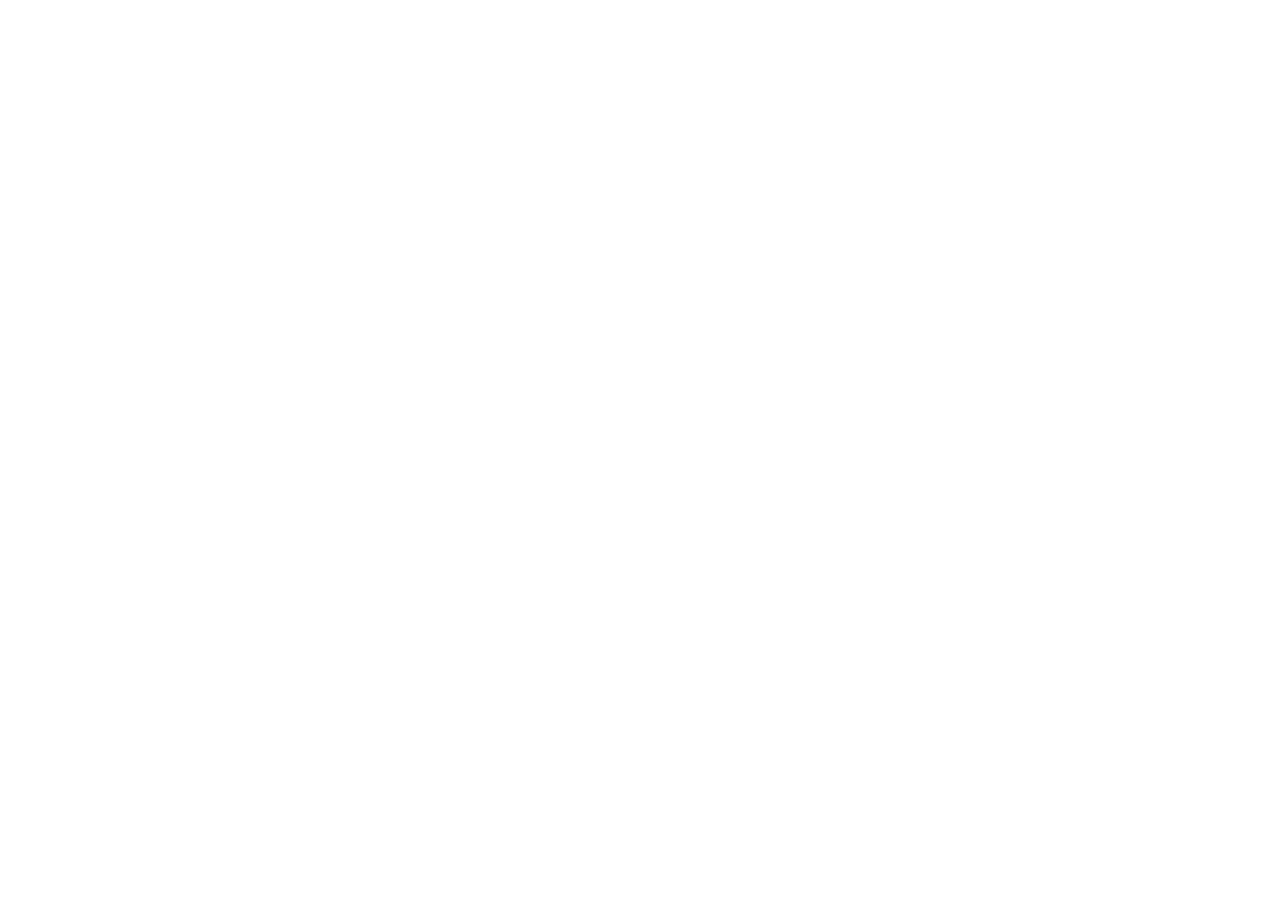
==== index.html @ 9538b930 "On branch main" ====
<!DOCTYPE html>
<html lang="en">
  <head>
    <meta charset="UTF-8" />
    <meta name="viewport" content="width=device-width, initial-scale=1.0" />
    <link rel="stylesheet" href="style.css" />
    <title>The World of Steaks</title>
  </head>
  <body></body>
</html>
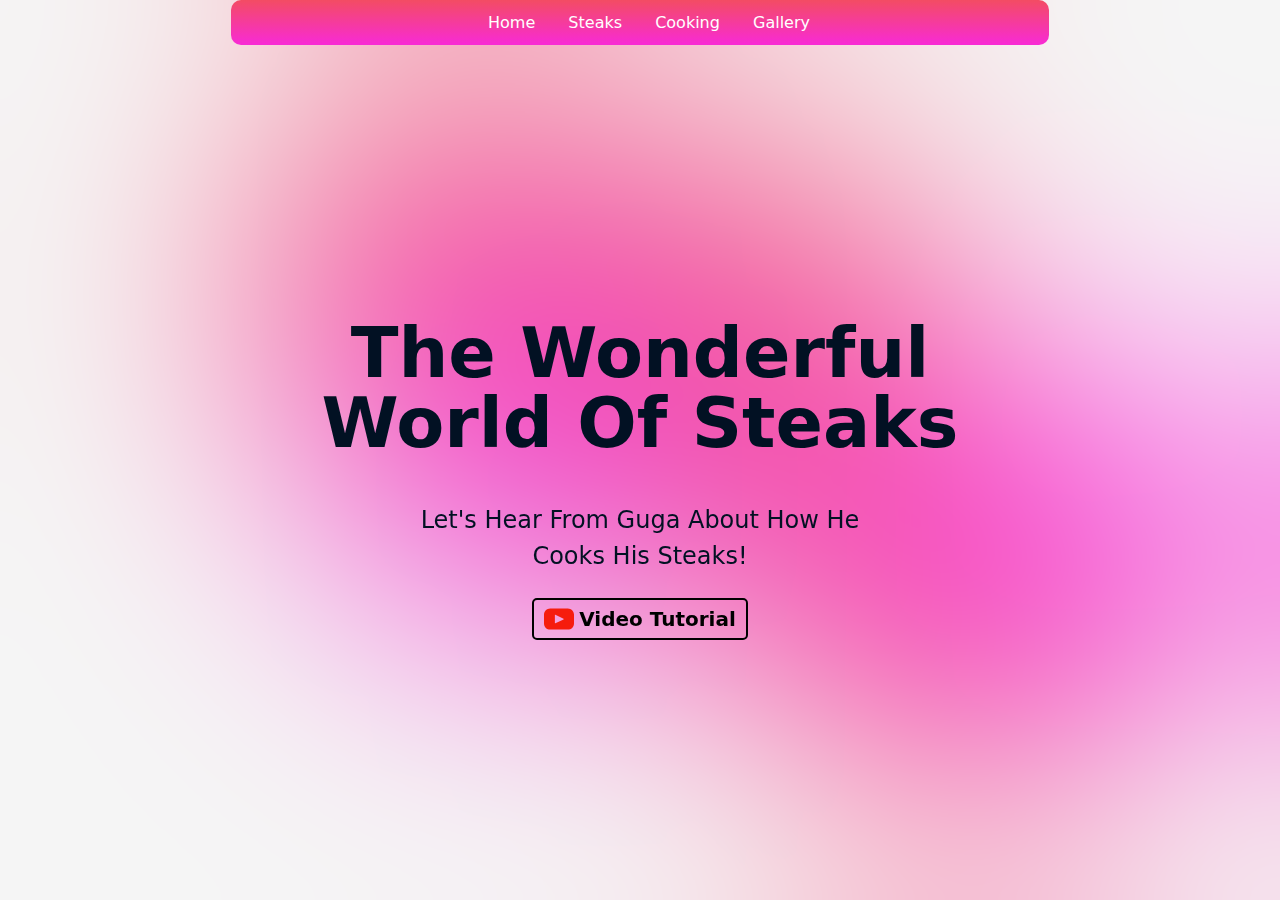
==== commit 247ed925: "On branch main  Your branch is up to date with 'origin/main'." ====
--- a/index.html
+++ b/index.html
@@ -6,5 +6,64 @@
     <link rel="stylesheet" href="style.css" />
     <title>The World of Steaks</title>
   </head>
-  <body></body>
+  <body>
+    <nav id="menu">
+      <input
+        type="checkbox"
+        id="responsive-menu"
+        onclick="updatemenu()"
+      /><label></label>
+      <ul>
+        <li><a href="http://">Home</a></li>
+        <li><a href="http://">Steaks</a></li>
+        <li><a href="http://">Cooking</a></li>
+        <li><a href="http://">Gallery</a></li>
+      </ul>
+    </nav>
+    <div class="bouncing-blobs-container">
+      <div class="bouncing-blobs-glass"></div>
+      <div class="bouncing-blobs">
+        <div class="bouncing-blob bouncing-blob--blue"></div>
+        <div class="bouncing-blob bouncing-blob--blue"></div>
+        <div class="bouncing-blob bouncing-blob--blue"></div>
+        <div class="bouncing-blob bouncing-blob--white"></div>
+        <div class="bouncing-blob bouncing-blob--purple"></div>
+        <div class="bouncing-blob bouncing-blob--purple"></div>
+        <div class="bouncing-blob bouncing-blob--pink"></div>
+      </div>
+    </div>
+    <div class="hero">
+      <h2>The Wonderful World of Steaks</h2>
+      <p>Let's Hear From Guga About How He Cooks His Steaks!</p>
+      <div class="tutorial-link">
+        <a
+          href="https://www.youtube.com/watch?v=g5Ejn57MKao"
+          target="_blank"
+          rel="noopener noreferer"
+        >
+          <svg
+            version="1.1"
+            id="Layer_1"
+            xmlns="http://www.w3.org/2000/svg"
+            xmlns:xlink="http://www.w3.org/1999/xlink"
+            x="0px"
+            y="0px"
+            viewBox="0 0 461.001 461.001"
+            style="enable-background: new 0 0 461.001 461.001"
+            xml:space="preserve"
+          >
+            <path
+              style="fill: #f61c0d"
+              d="M365.257,67.393H95.744C42.866,67.393,0,110.259,0,163.137v134.728
+	c0,52.878,42.866,95.744,95.744,95.744h269.513c52.878,0,95.744-42.866,95.744-95.744V163.137
+	C461.001,110.259,418.135,67.393,365.257,67.393z M300.506,237.056l-126.06,60.123c-3.359,1.602-7.239-0.847-7.239-4.568V168.607
+	c0-3.774,3.982-6.22,7.348-4.514l126.06,63.881C304.363,229.873,304.298,235.248,300.506,237.056z"
+            />
+          </svg>
+          Video Tutorial
+        </a>
+      </div>
+    </div>
+    <script src="./script.js"></script>
+  </body>
 </html>
--- a/style.css
+++ b/style.css
@@ -0,0 +1,306 @@
+:root {
+  font-family: Inter, system-ui, Avenir, Helvetica, Arial, sans-serif;
+  line-height: 1.5;
+  font-weight: 400;
+
+  color: black;
+  background-color: whitesmoke;
+
+  font-synthesis: none;
+  text-rendering: optimizeLegibility;
+  -webkit-font-smoothing: antialiased;
+  -moz-osx-font-smoothing: grayscale;
+}
+
+body {
+  margin: 0;
+  display: flex;
+  place-items: center;
+  min-width: 320px;
+  min-height: 100vh;
+}
+
+.bouncing-blob {
+  width: 32vw;
+  aspect-ratio: 1;
+  border-radius: 50%;
+  will-change: transform;
+  position: absolute;
+  z-index: 1;
+  top: 0;
+  left: 0;
+  transform-origin: left top;
+}
+
+.bouncing-blob--blue {
+  background: #f34c63;
+}
+
+.bouncing-blob--white {
+  background: #ffffff;
+  z-index: 2;
+  width: 15vw;
+}
+
+.bouncing-blob--purple {
+  background: #f82ad6;
+}
+
+.bouncing-blob--pink {
+  background: #e289cd50;
+}
+
+.bouncing-blobs-container {
+  position: fixed;
+  z-index: -1;
+  top: 0;
+  left: 0;
+  width: 100%;
+  height: 100%;
+}
+
+.bouncing-blobs-glass {
+  position: absolute;
+  z-index: 2;
+  top: 0;
+  left: 0;
+  width: 100%;
+  height: 100%;
+  backdrop-filter: blur(140px);
+  -webkit-backdrop-filter: blur(140px);
+  pointer-events: none;
+}
+
+.bouncing-blobs {
+  position: absolute;
+  z-index: 1;
+  top: 0;
+  left: 0;
+  width: 100%;
+  height: 100%;
+}
+
+.hero {
+  display: flex;
+  flex-direction: column;
+  justify-content: center;
+  align-items: center;
+  width: 100%;
+}
+
+.hero h2 {
+  font-size: 70px;
+  max-width: 800px;
+  line-height: 1;
+  text-align: center;
+  font-weight: bold;
+  text-transform: capitalize;
+  margin-bottom: 20px;
+  color: #021123;
+}
+
+.hero p {
+  font-size: 24px;
+  max-width: 500px;
+  text-align: center;
+  color: #021123;
+}
+
+@media (max-width: 1200px) {
+  .bouncing-blobs-glass {
+    backdrop-filter: blur(120px);
+    -webkit-backdrop-filter: blur(120px);
+  }
+}
+
+@media (max-width: 500px) {
+  .bouncing-blob {
+    width: 60vw;
+  }
+  .bouncing-blob--white {
+    width: 30vw;
+  }
+  .bouncing-blobs-glass {
+    backdrop-filter: blur(90px);
+    -webkit-backdrop-filter: blur(90px);
+  }
+
+  .hero h2 {
+    font-size: 32px;
+  }
+
+  .hero p {
+    font-size: 16px;
+    padding: 0 20px;
+  }
+}
+
+.tutorial-link a {
+  display: flex;
+  justify-content: center;
+  align-items: center;
+  color: black;
+  font-size: 20px;
+  text-decoration: none;
+  font-weight: 600;
+  gap: 0 5px;
+  border: 2px solid;
+  border-radius: 5px;
+  padding: 4px 10px;
+}
+
+.tutorial-link svg {
+  width: 30px;
+}
+
+@media (max-width: 500px) {
+  .tutorial-link a {
+    font-size: 14px;
+    padding: 2px 4px;
+  }
+  .tutorial-link svg {
+    width: 15px;
+  }
+}
+
+/* Navigation Bar */
+#menu {
+  background: #0099cc;
+  background: linear-gradient(to bottom, #f34c63, #f82ad6);
+  height: 45px;
+  padding-left: 18px;
+  border-radius: 10px;
+  position: fixed;
+  top: 0;
+  left: 50%;
+  transform: translatex(-50%);
+  width: 100%;
+  max-width: 800px;
+  z-index: 1000;
+}
+#menu ul,
+#menu li {
+  margin: 0 auto;
+  padding: 0;
+  list-style: none;
+  text-align: center;
+}
+#menu ul {
+  width: 100%;
+  text-align: left;
+  text-align: center;
+}
+#menu li {
+  display: inline-block;
+  position: relative;
+}
+#menu a {
+  display: block;
+  line-height: 45px;
+  padding: 0 14px;
+  text-decoration: none;
+  color: #ffffff;
+  font-size: 16px;
+}
+#menu a.dropdown-arrow:after {
+  content: "\25BE";
+  margin-left: 5px;
+}
+#menu li a:hover {
+  color: #f82ad6;
+  background: #ffffff;
+}
+#menu input {
+  display: none;
+  margin: 0;
+  padding: 0;
+  height: 45px;
+  width: 100%;
+  opacity: 0;
+  cursor: pointer;
+}
+#menu label {
+  display: none;
+  line-height: 45px;
+  text-align: center;
+  position: absolute;
+  left: 35px;
+}
+#menu label:before {
+  font-size: 1.6em;
+  color: #ffffff;
+  content: "\2261";
+  margin-left: 20px;
+}
+#menu ul.sub-menus {
+  height: auto;
+  overflow: hidden;
+  width: 170px;
+  background: #444444;
+  position: absolute;
+  z-index: 99;
+  display: none;
+}
+#menu ul.sub-menus li {
+  display: block;
+  text-align: left;
+  width: 100%;
+}
+#menu ul.sub-menus a {
+  color: #ffffff;
+  font-size: 16px;
+}
+#menu li:hover ul.sub-menus {
+  display: block;
+}
+#menu ul.sub-menus a:hover {
+  background: #f2f2f2;
+  color: #444444;
+}
+@media screen and (max-width: 800px) {
+  #menu {
+    position: relative;
+  }
+  #menu ul {
+    background: #444444;
+    position: absolute;
+    top: 100%;
+    right: 0;
+    left: 0;
+    z-index: 3;
+    height: auto;
+    display: none;
+    text-align: left;
+  }
+  #menu ul.sub-menus {
+    width: 100%;
+    position: static;
+  }
+  #menu ul.sub-menus a {
+    padding-left: 30px;
+  }
+  #menu li {
+    display: block;
+    float: none;
+    width: auto;
+  }
+  #menu input,
+  #menu label {
+    position: absolute;
+    top: 0;
+    left: 0;
+    display: block;
+  }
+  #menu input {
+    z-index: 4;
+  }
+  #menu input:checked + label {
+    color: #ffffff;
+  }
+  #menu input:checked + label:before {
+    content: "\00d7";
+  }
+  #menu input:checked ~ ul {
+    display: block;
+  }
+}
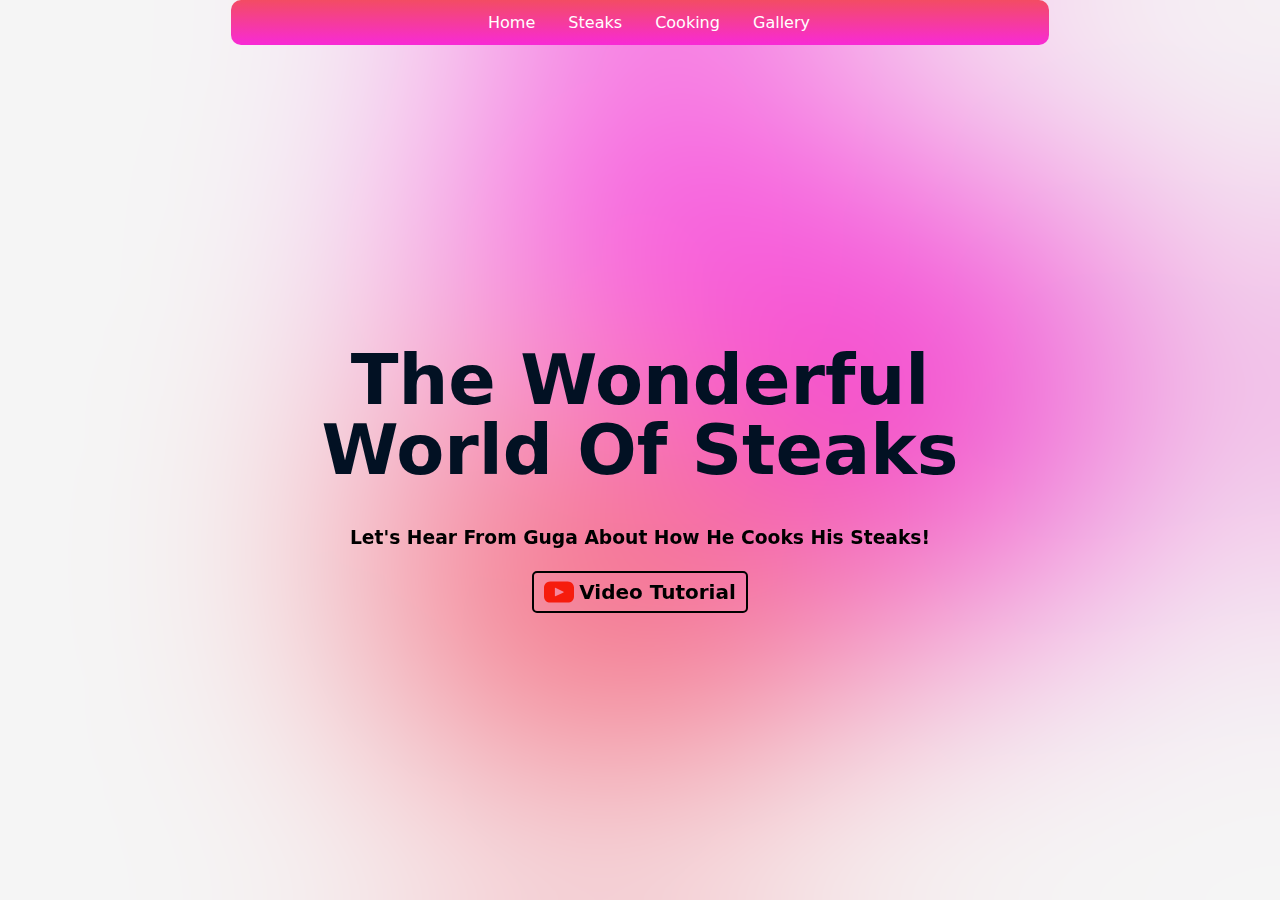
==== commit a51a34c7: "On branch main  Your branch is up to date with 'origin/main'." ====
--- a/index.html
+++ b/index.html
@@ -14,10 +14,10 @@
         onclick="updatemenu()"
       /><label></label>
       <ul>
-        <li><a href="http://">Home</a></li>
-        <li><a href="http://">Steaks</a></li>
-        <li><a href="http://">Cooking</a></li>
-        <li><a href="http://">Gallery</a></li>
+        <li><a href="index.html">Home</a></li>
+        <li><a href="steaks.html">Steaks</a></li>
+        <li><a href="cooking.html">Cooking</a></li>
+        <li><a href="gallery.html">Gallery</a></li>
       </ul>
     </nav>
     <div class="bouncing-blobs-container">
@@ -34,7 +34,7 @@
     </div>
     <div class="hero">
       <h2>The Wonderful World of Steaks</h2>
-      <p>Let's Hear From Guga About How He Cooks His Steaks!</p>
+      <h3>Let's Hear From Guga About How He Cooks His Steaks!</h3>
       <div class="tutorial-link">
         <a
           href="https://www.youtube.com/watch?v=g5Ejn57MKao"
--- a/style.css
+++ b/style.css
@@ -304,3 +304,46 @@
     display: block;
   }
 }
+
+/* Steaks Columns */
+.column {
+  column-count: 2;
+  column-gap: 100px;
+  column-rule: 4px solid #f34c63;
+  margin-top: 20px;
+  padding: 20px;
+  width: 100%;
+  max-width: 800px; /* Ensure columns are within a max width */
+  display: flex;
+  justify-content: center;
+  text-align: center; /* Center text within columns */
+}
+
+.column ul {
+  padding: 0;
+  margin: 0;
+  list-style: none;
+  display: flex;
+  flex-direction: column;
+  align-items: center; /* Add some margin between list items */
+}
+
+.column ul li {
+  margin: 10px 0;
+}
+
+.column ul li a {
+  text-decoration: none;
+  color: #ffffff;
+  display: block;
+  padding: 10px;
+  width: 100%;
+  text-align: center;
+  font-size: 20px;
+  font-weight: bolder;
+  color: #470063;
+}
+
+.column ul li a:hover {
+  color: #ffffff; /* Change text color to white on hover */
+}
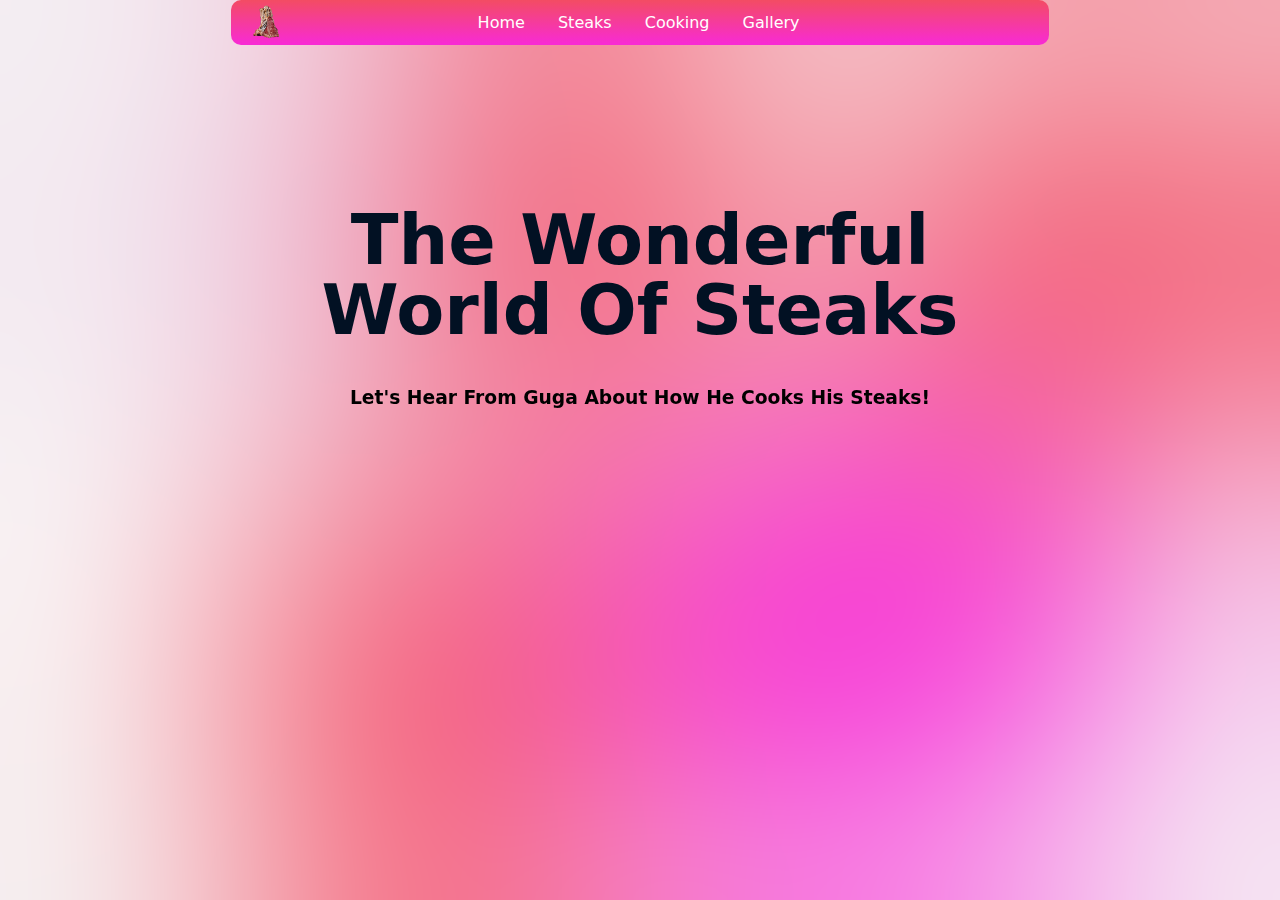
==== commit 3da8a650: "On branch main  Your branch is up to date with 'origin/main'." ====
--- a/index.html
+++ b/index.html
@@ -8,6 +8,7 @@
   </head>
   <body>
     <nav id="menu">
+      <img src="./tbone.png" alt="Logo" class="top-left-logo" />
       <input
         type="checkbox"
         id="responsive-menu"
@@ -36,32 +37,16 @@
       <h2>The Wonderful World of Steaks</h2>
       <h3>Let's Hear From Guga About How He Cooks His Steaks!</h3>
       <div class="tutorial-link">
-        <a
-          href="https://www.youtube.com/watch?v=g5Ejn57MKao"
-          target="_blank"
-          rel="noopener noreferer"
-        >
-          <svg
-            version="1.1"
-            id="Layer_1"
-            xmlns="http://www.w3.org/2000/svg"
-            xmlns:xlink="http://www.w3.org/1999/xlink"
-            x="0px"
-            y="0px"
-            viewBox="0 0 461.001 461.001"
-            style="enable-background: new 0 0 461.001 461.001"
-            xml:space="preserve"
-          >
-            <path
-              style="fill: #f61c0d"
-              d="M365.257,67.393H95.744C42.866,67.393,0,110.259,0,163.137v134.728
-	c0,52.878,42.866,95.744,95.744,95.744h269.513c52.878,0,95.744-42.866,95.744-95.744V163.137
-	C461.001,110.259,418.135,67.393,365.257,67.393z M300.506,237.056l-126.06,60.123c-3.359,1.602-7.239-0.847-7.239-4.568V168.607
-	c0-3.774,3.982-6.22,7.348-4.514l126.06,63.881C304.363,229.873,304.298,235.248,300.506,237.056z"
-            />
-          </svg>
-          Video Tutorial
-        </a>
+        <iframe
+          width="560"
+          height="315"
+          src="https://www.youtube.com/embed/g5Ejn57MKao?si=BjVOM0_sFwlLTFgT"
+          title="YouTube video player"
+          frameborder="0"
+          allow="accelerometer; autoplay; clipboard-write; encrypted-media; gyroscope; picture-in-picture; web-share"
+          referrerpolicy="strict-origin-when-cross-origin"
+          allowfullscreen
+        ></iframe>
       </div>
     </div>
     <script src="./script.js"></script>
--- a/style.css
+++ b/style.css
@@ -177,6 +177,8 @@
   width: 100%;
   max-width: 800px;
   z-index: 1000;
+  display: flex;
+  align-items: center;
 }
 #menu ul,
 #menu li {
@@ -187,13 +189,14 @@
 }
 #menu ul {
   width: 100%;
-  text-align: left;
-  text-align: center;
-}
+  text-align: center;
+}
+
 #menu li {
   display: inline-block;
   position: relative;
 }
+
 #menu a {
   display: block;
   line-height: 45px;
@@ -305,6 +308,12 @@
   }
 }
 
+.top-left-logo {
+  max-height: 40px; /* Adjust the height as needed */
+  margin-right: -55px;
+  position: none; /* Space between the logo and the menu items */
+}
+
 /* Steaks Columns */
 .column {
   column-count: 2;
@@ -332,18 +341,46 @@
   margin: 10px 0;
 }
 
-.column ul li a {
-  text-decoration: none;
-  color: #ffffff;
-  display: block;
-  padding: 10px;
-  width: 100%;
-  text-align: center;
-  font-size: 20px;
-  font-weight: bolder;
-  color: #470063;
-}
-
-.column ul li a:hover {
-  color: #ffffff; /* Change text color to white on hover */
-}
+.button {
+  width: fit-content;
+  display: flex;
+  padding: 0.8em 1.1em;
+  gap: 0.4rem;
+  border: none;
+  font-weight: bold;
+  border-radius: 30px;
+  cursor: pointer;
+  text-shadow: 2px 2px 3px rgb(136 0 136 / 50%);
+  background: linear-gradient(
+      15deg,
+      #880088,
+      #aa2068,
+      #cc3f47,
+      #de6f3d,
+      #f09f33,
+      #de6f3d,
+      #cc3f47,
+      #aa2068,
+      #880088
+    )
+    no-repeat;
+  background-size: 300%;
+  background-position: left center;
+  transition: background 0.3s ease;
+  color: #fff;
+}
+
+.button:hover {
+  background-size: 320%;
+  background-position: right center;
+}
+
+.button:hover img {
+  fill: #fff;
+}
+
+.button img {
+  width: 23px;
+  fill: #f09f33;
+  transition: 0.3s ease;
+}
